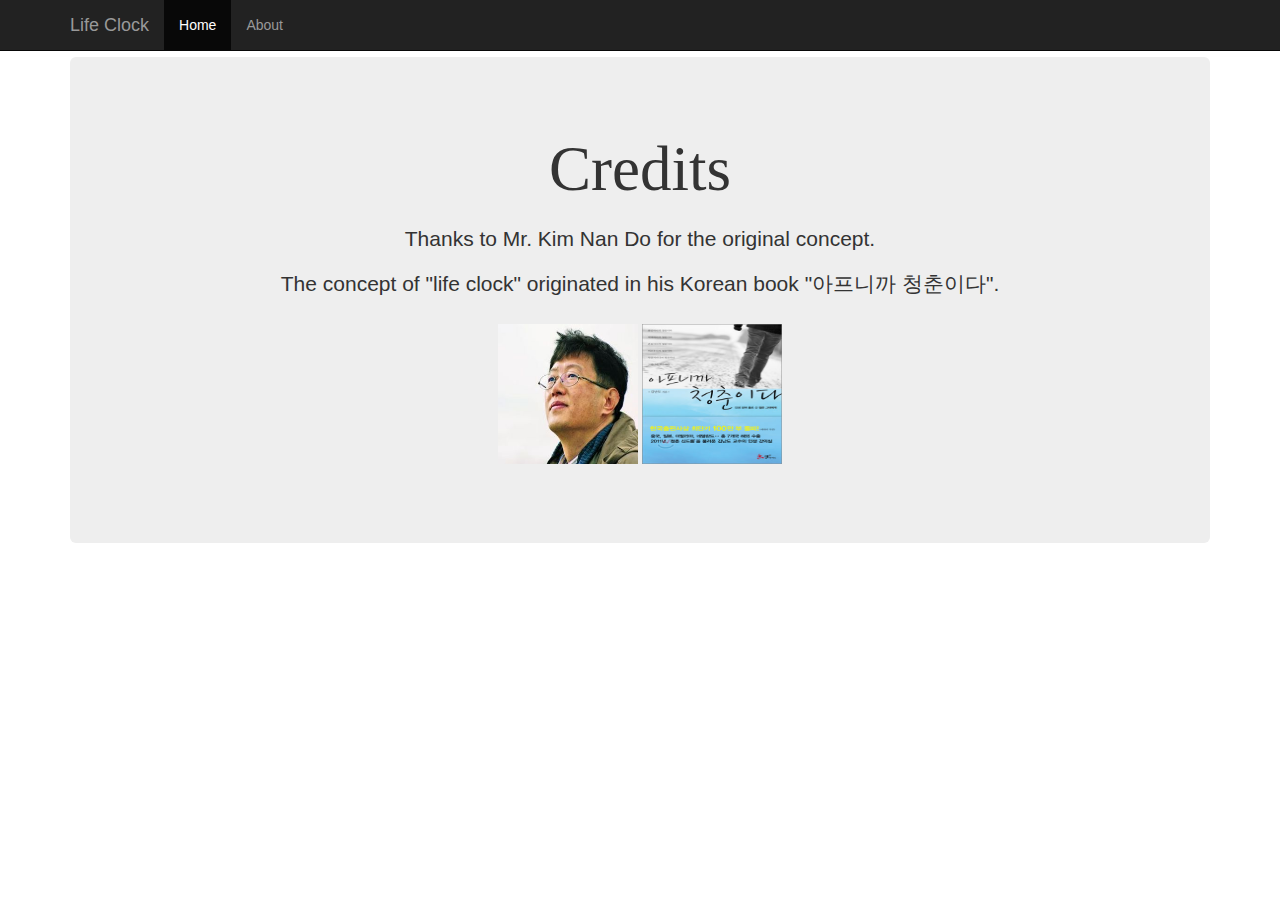
==== about.html @ 72bbfa04 "has basic structure down with calculations" ====
<!doctype html>
<head>
    <meta charset="utf-8">
    <meta http-equiv="X-UA-Compatible" content="IE=edge">
    <meta name="viewport" content="width=device-width, initial-scale=1">
  <title>Life Clock</title>

     <!-- Bootstrap -->
    <link href="css/bootstrap.css" rel="stylesheet">

</head>
<body>

    <!-- Fixed navbar -->
    <div class="navbar navbar-inverse navbar-fixed-top" role="navigation">
      <div class="container">
        <div class="navbar-header">
          <a class="navbar-brand" href="#">Life Clock</a>
        </div>
        <div class="navbar-collapse collapse">
          <ul class="nav navbar-nav">
            <li class="active"><a href="index.html">Home</a></li>
            <li><a href="#">About</a></li>
          </ul>
        </div><!--/.nav-collapse -->
      </div>
    </div>
    <div class="container theme-showcase" role="main">

      <!-- Main jumbotron for a primary marketing message or call to action -->
      <div class="jumbotron">
        <h1>Credits</h1>
        <br>
        <p> Thanks to Mr. Kim Nan Do for the original concept. </p>
        <p> The concept of "life clock" originated in his Korean book "아프니까 청춘이다". </p>
        <img src="images/nando.jpg">
        <img src="images/book.jpg">

      </div> <!-- jumbotron ender -->
      </div> <!-- /container -->


    <!-- jQuery (necessary for Bootstrap's JavaScript plugins) -->
    <script src="https://ajax.googleapis.com/ajax/libs/jquery/1.11.0/jquery.min.js"></script>
    <!-- Include all compiled plugins (below), or include individual files as needed -->
    <script src="js/bootstrap.min.js"></script>
    <!-- LIFECLOCK OWN JavaScript Code -->
   <script src="script.js"></script>
</body>
</html>
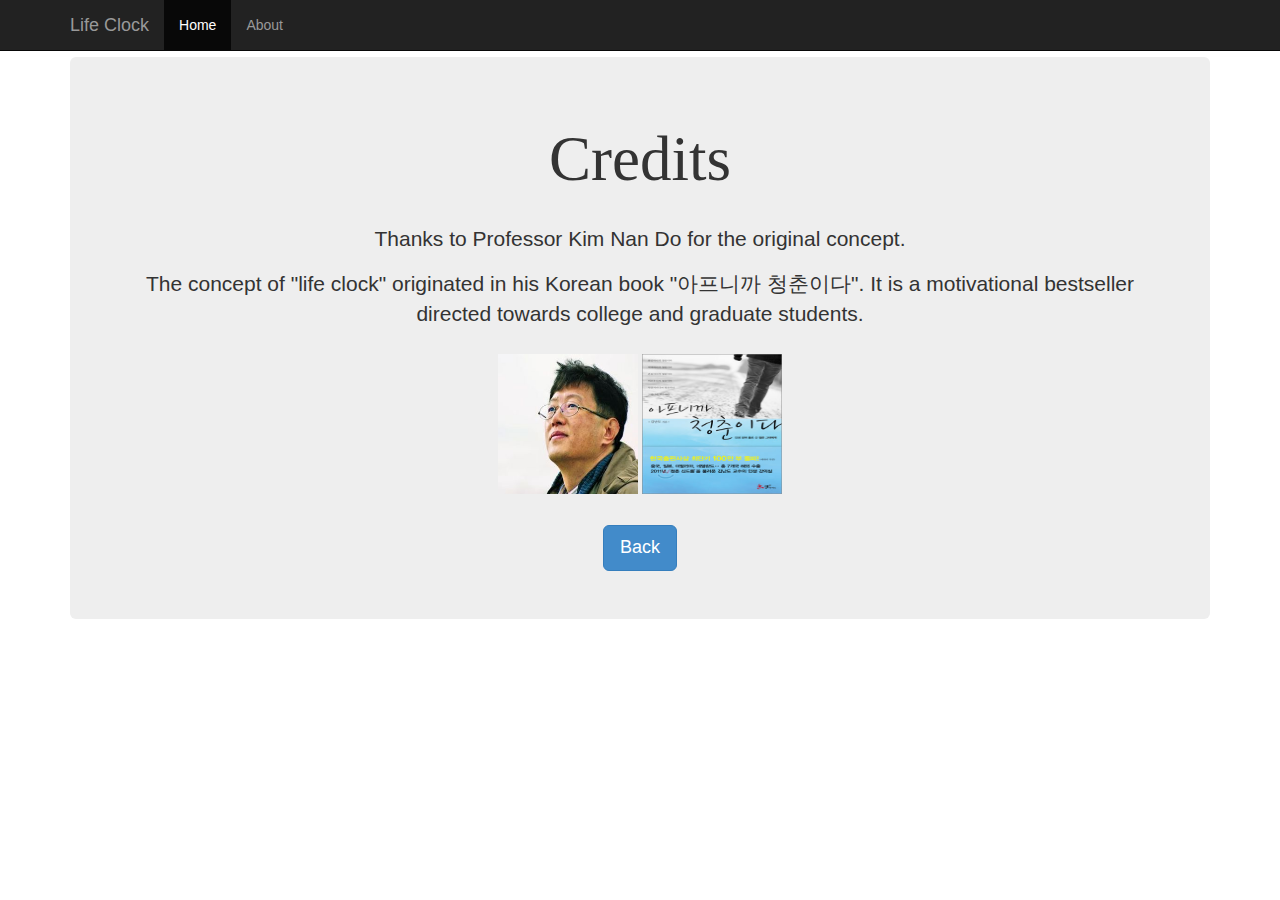
==== commit a5c1a2f4: "got a basic analog clock skeleton although it needs background" ====
--- a/about.html
+++ b/about.html
@@ -31,18 +31,21 @@
       <div class="jumbotron">
         <h1>Credits</h1>
         <br>
-        <p> Thanks to Mr. Kim Nan Do for the original concept. </p>
-        <p> The concept of "life clock" originated in his Korean book "아프니까 청춘이다". </p>
+        <p> Thanks to Professor Kim Nan Do for the original concept. </p>
+        <p> The concept of "life clock" originated in his Korean book "아프니까 청춘이다". It is a motivational bestseller directed towards college and graduate students. </p>
         <img src="images/nando.jpg">
         <img src="images/book.jpg">
+        <br>
+      <button type ="button" onclick="goBack()" class="btn btn-primary btn-lg">Back</button>
 
       </div> <!-- jumbotron ender -->
       </div> <!-- /container -->
 
 
-    <!-- jQuery (necessary for Bootstrap's JavaScript plugins) -->
+    <!-- Bootstrap core JavaScript
+    ================================================== -->
+    <!-- Placed at the end of the document so the pages load faster -->
     <script src="https://ajax.googleapis.com/ajax/libs/jquery/1.11.0/jquery.min.js"></script>
-    <!-- Include all compiled plugins (below), or include individual files as needed -->
     <script src="js/bootstrap.min.js"></script>
     <!-- LIFECLOCK OWN JavaScript Code -->
    <script src="script.js"></script>
